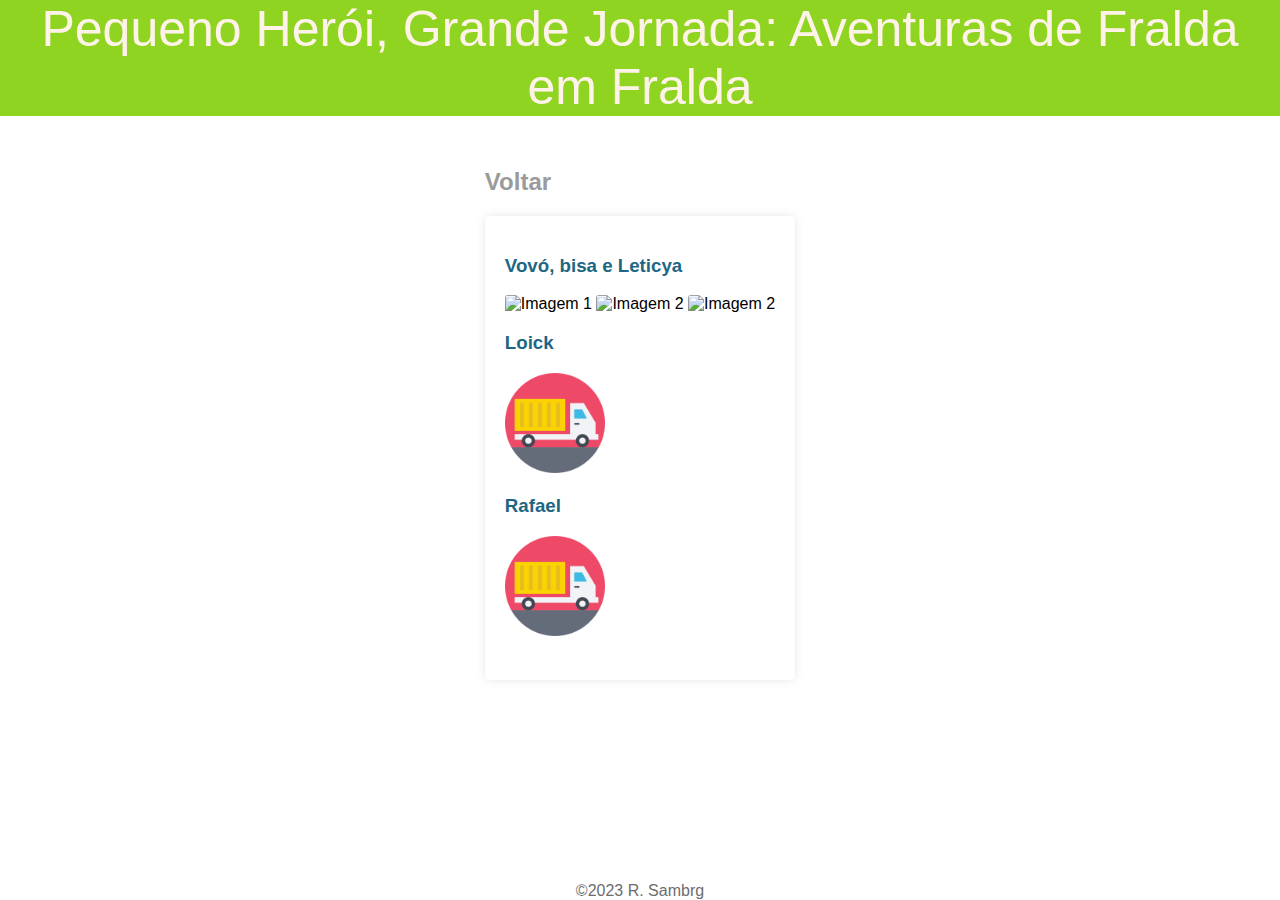
==== recebidos.html @ 93c1090a "Add files via upload" ====
<!DOCTYPE html>
<head>
    <meta charset="UTF-8">
    <meta name="viewport" content="width=device-width, initial-scale=1.0">
    <title>Galeria de Fotos</title>
    <link rel="stylesheet" href="style.css">
</head>
<body>
    <header class="titulo">Pequeno Herói, Grande Jornada: Aventuras de Fralda em Fralda</header>
    <main main id="conteudo">
        <div class="linkrecebidos">
            <header >
                <nav>
                    <h2><a href="index.html">Voltar</a></h2>
                </nav>
               </header>
            <div class="galeria">
                <div class="thumbnails">
                    <div>
                    <h3>Vovó, bisa e Leticya</h3>
                    <img src="./recebidos/01.png" alt="Imagem 1" onclick="openLightbox('./recebidos/01.png', 'De: Vovó, bisa e Leticya')">
                    <img src="./recebidos/02.jpg" alt="Imagem 2" onclick="openLightbox('./recebidos/02.jpg', 'De: Vovó, bisa e Leticya')">
                    <img src="./recebidos/05.jpg" alt="Imagem 2" onclick="openLightbox('./recebidos/05.jpg', 'De: Vovó, bisa e Leticya')">
                    <h3>Loick</h3>
                    <img src="chegando.png">
                    <h3>Rafael</h3>
                    <img src="chegando.png">
                    </div>
                    <!-- Adicione mais miniaturas aqui -->
                </div>
                <div id="lightbox" class="lightbox">
                    <span class="close-button" onclick="closeLightbox()">&times;</span>
                    <img id="lightbox-image" class="lightbox-image" src="" alt="">
                    <p id="image-description" class="image-description"></p>
                    <!-- Adicione as setas de navegação -->
                    <span class="prev" onclick="prevImage()">&#10094;</span>
                    <span class="next" onclick="nextImage()">&#10095;</span>
                </div>
            </div>
        </div>
    </main>
    <script src="recebidos.js"></script>
    <footer>
        &copy;2023 R. Sambrg
    </footer>
</body>
---- style.css ----
footer {
    color:rgb(109, 109, 109);
    text-align: center;
}
/* Interface da lista */
h1,ul {
    font-size: larger;
    color: rgb(147, 203, 107);
    transition: color 0.3s;
}

#infome{
  list-style-type: none;
  color:#4CAF50;
  font-size: 20px;
}

#mail, #wpp, #insta, #tg{
  width: 50px;
}

h1:hover {
  color:rgb(198, 120, 237);
  cursor: default;
}

.titulo{
  background-color: rgb(143, 212, 32);
  color:rgb(255, 243, 233);
  text-align: center;
  font-size: 50px;
}

h2 {
  color: rgb(93, 132, 216);
}
h2:hover{
  cursor: default;
}
ul {
    list-style-type: none;
    padding: 50px;
    background-color: antiquewhite;
    width: auto;
    border-radius: 6px;
  }
  
  li, p {
    margin: 10px 0;
    text-decoration: none;
    color: rgb(76, 50, 3);
  }
  
  .completed {
    text-decoration: line-through;
    color: gray;
  }

  li:hover {
    cursor: pointer;
    color: burlywood;
  }

  /* Centralizar */

  .center-block {
    display: block;
    margin-left: auto;
    margin-right: auto;
    text-align: center;
  }

 body {
    display: flex;
    flex-direction: column;
    min-height: 100vh;
    margin: 0;
    font-family: 'Gill Sans', 'Gill Sans MT', Calibri, 'Trebuchet MS', sans-serif;
}
main {
    flex: 1;
    display: flex;
    flex-wrap: wrap;
    justify-content: space-around;
    padding: 2rem;

}


.lista {
    display: grid;
    grid-template-columns: repeat(auto-fit,minmax(200px, 1fr));
    grid-gap: 30px;
    max-width: 1000px;
    padding: 30px;
    box-sizing: border-box;
    margin-left: auto;
    margin-right: auto;
    text-align: center;

}
p {
  padding: 50px;
  background-color: antiquewhite;
  width: auto;
  border-radius: 6px;
}

nav  {
  margin-right: 20px;
}

nav:last-child {
  margin-right: 0;
}

span {
  font-size: small;
}
nav  a, span {
  text-decoration: none;
  font-weight: bold;
  transition: color 0.3s;
  color: rgb(155, 155, 155);
  font-family: Verdana, Geneva, Tahoma, sans-serif;
}

nav a:hover, span:hover {
  color:rgb(242, 194, 143);
  cursor:pointer;
}

.menu {
  background-color: rgb(225, 252, 181);
  color:rgb(255, 243, 233);
  text-align: center;
  font-size: 20px;
}

a.linkcompra {
  color: #8c4a3c;
  text-decoration: none;
  transition: color 0.3s;
}
a.linkcompra:hover {
  color: rgb(46, 160, 38);
  font-size: 120%;
}


p.linkcompra {
    padding: 10px;
    background-color: rgba(173, 194, 221, 0.473);
    width: auto;
    border-radius: 6px;
    color:rgba(255, 0, 0, 0.436);
}

p.linkcompra:hover {
  background-color: rgb(173, 194, 221);
  color:rgb(255, 0, 0);
  cursor:default;
}

div.linkcompra {
  padding: 5px;
  background-color: rgb(249, 244, 184);
  border-radius: 3px;
  margin-bottom: auto;
  width: auto;
  
}

.comprado {
    text-decoration: line-through;
    color: gray;
}

li:hover {
  cursor: default;
}

.fotorecebido {
  max-width: 250px;
  border-radius: 3px;
}
p.fotorecebido {
  padding: 10px;
  background-color: #f8d89a;
  color: #482504;
}
.galeria {
  max-width: 800px;
  margin: 0 auto;
  padding: 20px;
  background-color: #fff;
  border-radius: 5px;
  box-shadow: 0 0 10px rgba(0, 0, 0, 0.1);
}

.thumbnails {
  display: flex;
  justify-content: space-between;
  margin-bottom: 20px;
}

.thumbnails img {
  width: 100px;
  height: 100px;
  cursor: pointer;
  border-radius: 3px;
}

#lightbox {
  display: none;
  position: fixed;
  top: 0;
  left: 0;
  width: 100%;
  height: 100%;
  background-color: rgba(0, 0, 0, 0.7);
  text-align: center;
}

#lightbox-image {
  max-width: 80%;
  max-height: 80%;
  margin: 10px auto;
  display: block;
}

.close-button {
  position: absolute;
  top: 20px;
  right: 20px;
  font-size: 24px;
  cursor: pointer;
  color: white;
}

#image-description {
  text-align: center;
  font-style: italic;
  color: rgb(255, 255, 255);
  background-color: #08040142;
  font-size: larger;
  margin: auto;
}

/* Adicione estilos para as setas de navegação */
.prev, .next {
  cursor: pointer;
  position: absolute;
  top: 50%;
  width: auto;
  padding: 16px;
  margin-top: -22px;
  color: white;
  font-weight: bold;
  font-size: 24px;
  transition: 0.6s ease;
  border-radius: 0 3px 3px 0;
  user-select: none;
}

.prev {
  left: 0;
}

.next {
  right: 0;
}

.prev:hover, .next:hover {
  background-color: rgba(0, 0, 0, 0.8);
}

p.descricao {
  color: #482504;
  background: none;
}
 h3 {
  color: rgb(29, 103, 133);
 }

 a.novidade {
  text-decoration: none;
  color: red;
 }

 h1.novidade {
  color: #482504;
 }
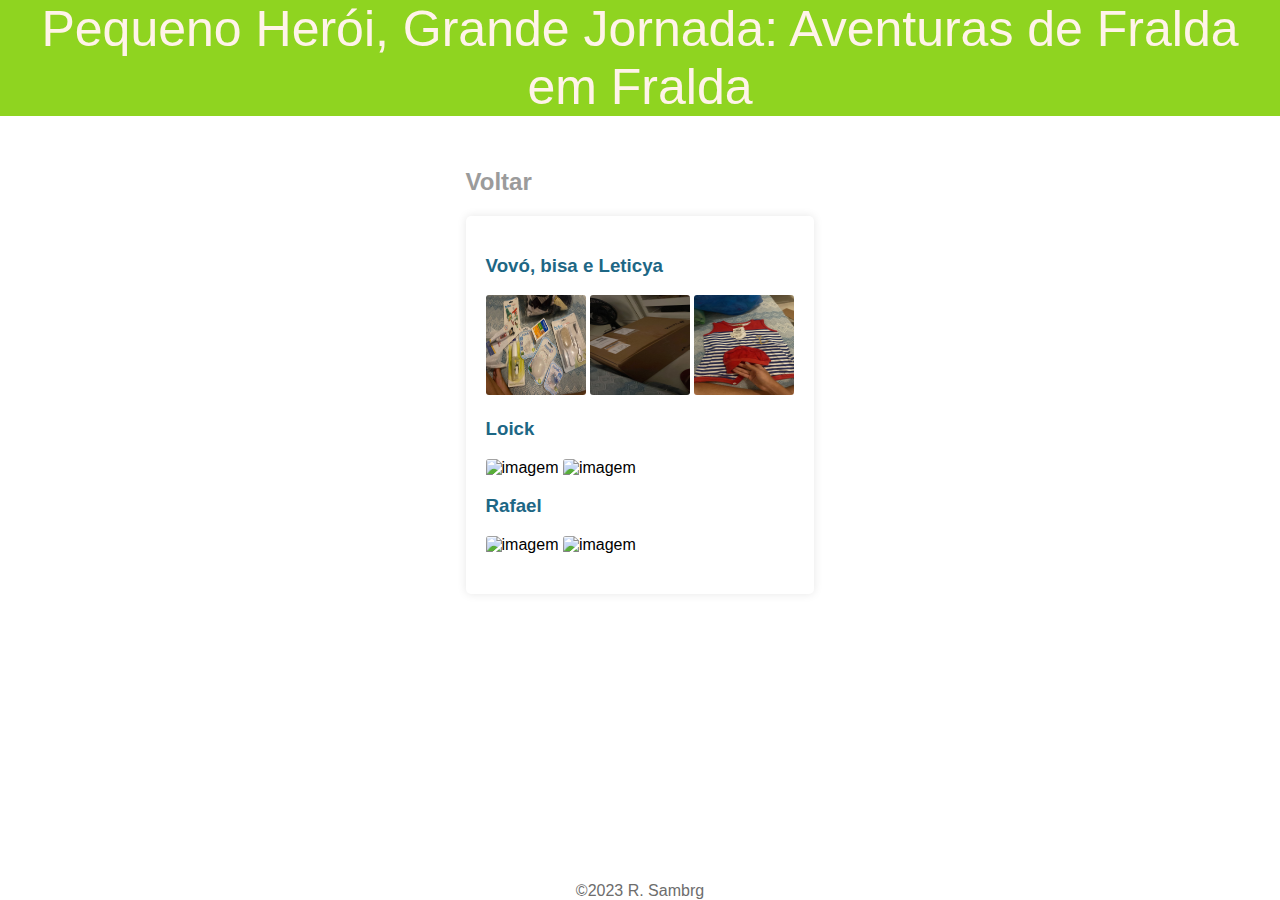
==== commit 2673bfe4: "Update recebidos.html" ====
--- a/recebidos.html
+++ b/recebidos.html
@@ -22,9 +22,11 @@
                     <img src="./recebidos/02.jpg" alt="Imagem 2" onclick="openLightbox('./recebidos/02.jpg', 'De: Vovó, bisa e Leticya')">
                     <img src="./recebidos/05.jpg" alt="Imagem 2" onclick="openLightbox('./recebidos/05.jpg', 'De: Vovó, bisa e Leticya')">
                     <h3>Loick</h3>
-                    <img src="chegando.png">
+                    <img src="./recebidos/loick01.jpeg" alt="imagem" onclick="openLightbox('./recebidos/loick01.jpeg', 'De:Loick')">
+                    <img src="./recebidos/loick02.jpeg" alt="imagem" onclick="openLightbox('./recebidos/loick02.jpeg', 'De:Loick')">
                     <h3>Rafael</h3>
-                    <img src="chegando.png">
+                    <img src="./recebidos/rafael01.jpeg" alt="imagem" onclick="openLightbox('./recebidos/rafael01.jpeg', 'De:Rafael')">
+                    <img src="./recebidos/rafael02.jpeg" alt="imagem" onclick="openLightbox('./recebidos/rafael02.jpeg', 'De:Rafael')">
                     </div>
                     <!-- Adicione mais miniaturas aqui -->
                 </div>
@@ -43,4 +45,4 @@
     <footer>
         &copy;2023 R. Sambrg
     </footer>
-</body>+</body>
